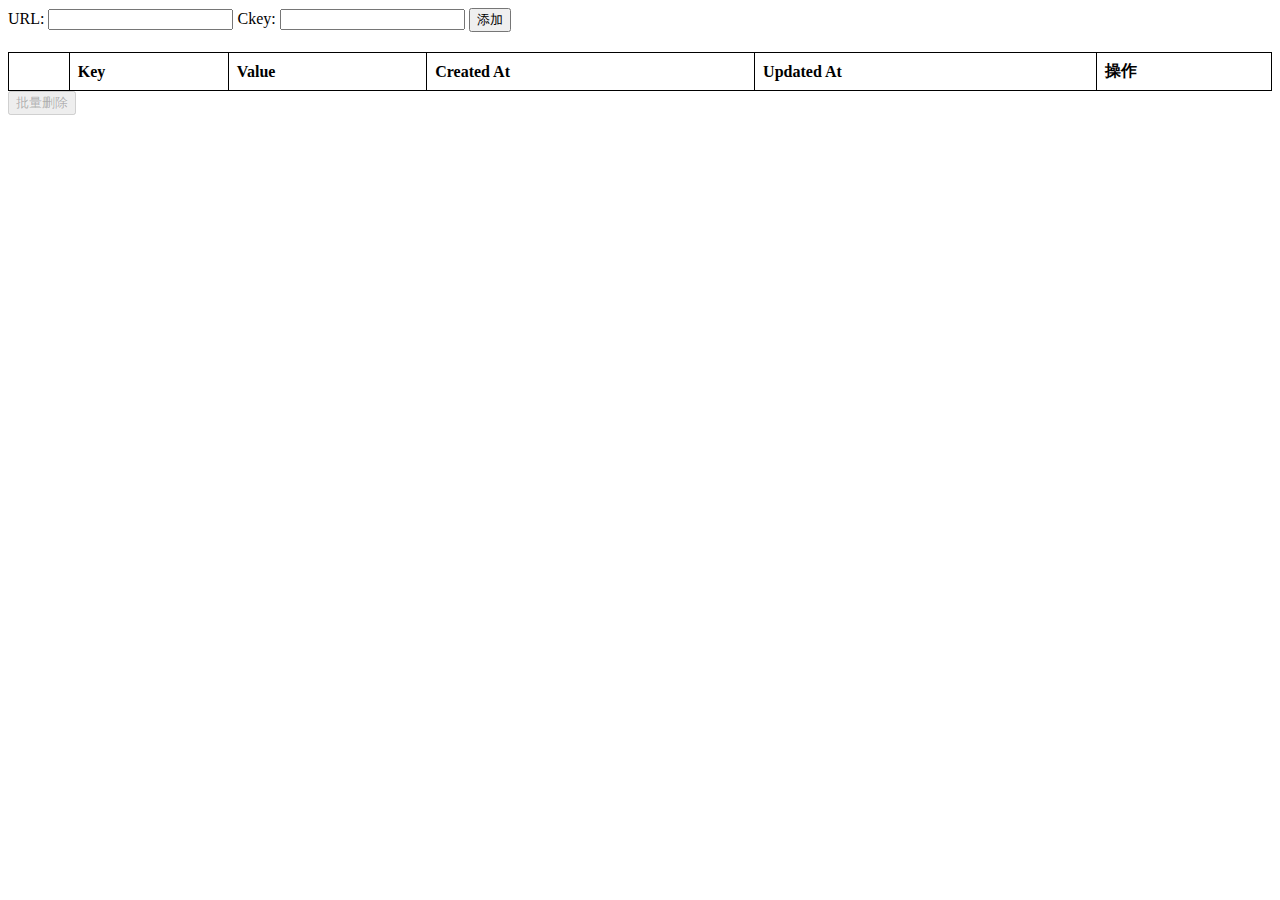
==== public/all.html @ 6c33637f "Update all.html" ====
<!DOCTYPE html>
<html>
<head>
  <title>Item列表</title>
  <style>
    table {
      border-collapse: collapse;
      width: 100%;
    }

    th, td {
      border: 1px solid black;
      padding: 8px;
      text-align: left;
    }

    .add-form {
      margin-bottom: 20px;
    }
  </style>
</head>
<body>
  <div class="add-form">
    <label for="urlInput">URL:</label>
    <input type="text" id="urlInput">

    <label for="ckeyInput">Ckey:</label>
    <input type="text" id="ckeyInput">

    <button id="addButton">添加</button>
  </div>

  <table>
    <thead>
      <tr>
        <th></th>
        <th>Key</th>
        <th>Value</th>
        <th>Created At</th>
        <th>Updated At</th>
        <th>操作</th>
      </tr>
    </thead>
    <tbody id="itemTableBody"></tbody>
  </table>

  <button id="deleteSelectedButton" disabled>批量删除</button>

  <script>
    const apiUrl = 'https://quna.cf/api/url/';
    const deleteUrl = 'https://quna.cf/api/url/';
    const addUrl = 'https://quna.cf/api/';

    // 使用fetch函数获取item数据
    fetch(apiUrl)
      .then(response => response.json())
      .then(data => {
        const itemTableBody = document.getElementById('itemTableBody');

        // 遍历item数组并创建表格行
        data.forEach(item => {
          const row = document.createElement('tr');

          // 创建复选框
          const checkbox = document.createElement('input');
          checkbox.type = 'checkbox';
          checkbox.addEventListener('change', () => {
            updateDeleteSelectedButtonState();
          });

          const checkboxCell = document.createElement('td');
          checkboxCell.appendChild(checkbox);
          row.appendChild(checkboxCell);

          // 创建单元格并填充数据
          const keyCell = document.createElement('td');
          keyCell.textContent = item.key;
          row.appendChild(keyCell);

          const valueCell = document.createElement('td');
          valueCell.textContent = item.value;
          row.appendChild(valueCell);

          const createdAtCell = document.createElement('td');
          createdAtCell.textContent = item.createdAt;
          row.appendChild(createdAtCell);

          const updatedAtCell = document.createElement('td');
          updatedAtCell.textContent = item.updatedAt;
          row.appendChild(updatedAtCell);

          // 创建删除按钮
          const deleteButton = document.createElement('button');
          deleteButton.textContent = '删除';
          deleteButton.addEventListener('click', () => {
            const confirmDelete = confirm('确定要删除这个item吗？');
            if (confirmDelete) {
              deleteItem(item.key);
            }
          });

          const deleteCell = document.createElement('td');
          deleteCell.appendChild(deleteButton);
          row.appendChild(deleteCell);

          // 将行添加到表格主体
          itemTableBody.appendChild(row);
        });
      })
      .catch(error => {
        console.error('Error:', error);
      });

    // 删除item
    function deleteItem(key) {
      const deleteData = {
        keys: [key]
      };

      fetch(deleteUrl, {
        method: 'DELETE',
        headers: {
          'Content-Type': 'application/json'
        },
        body: JSON.stringify(deleteData)
      })
        .then(response => {
          if (response.ok) {
            alert('删除成功！');
            location.reload(); // 刷新页面以更新表格
          } else {
            throw new Error('删除失败！');
          }
        })
        .catch(error => {
          console.error('Error:', error);
        });
    }

    // 更新批量删除按钮的状态
    function updateDeleteSelectedButtonState() {
      const checkboxes = document.querySelectorAll('input[type="checkbox"]');
      const deleteSelectedButton = document.getElementById('deleteSelectedButton');

      let isAnyCheckboxChecked = false;
      checkboxes.forEach(checkbox => {
        if (checkbox.checked) {
          isAnyCheckboxChecked = true;
        }
      });

      deleteSelectedButton.disabled = !isAnyCheckboxChecked;
    }

    // 批量删除选中的item
    function deleteSelectedItems() {
      const checkboxes = document.querySelectorAll('input[type="checkbox"]');
      const keys = [];

      checkboxes.forEach(checkbox => {
        if (checkbox.checked) {
          const key = checkbox.parentElement.nextElementSibling.textContent;
          keys.push(key);
        }
      });

      const deleteData = {
        keys: keys
      };

      fetch(deleteUrl, {
        method: 'DELETE',
        headers: {
          'Content-Type': 'application/json'
        },
        body: JSON.stringify(deleteData)
      })
        .then(response => {
          if (response.ok) {
            alert('批量删除成功！');
            location.reload(); // 刷新页面以更新表格
          } else {
            throw new Error('批量删除失败！');
          }
        })
        .catch(error => {
          console.error('Error:', error);
        });
    }

    // 添加item
    function addItem() {
      const urlInput = document.getElementById('urlInput');
      const ckeyInput = document.getElementById('ckeyInput');

      const value = urlInput.value;
      const item_id = ckeyInput.value;

      const postData = {
        value: value
      };

      fetch(`${addUrl}/${item_id}`, {
        method: 'POST',
        headers: {
          'Content-Type': 'application/json'
        },
        body: JSON.stringify(postData)
      })
        .then(response => response.json())
        .then(data => {
          if (data.success) {
            alert(`${value}已经添加短链接https://quna.cf/${item_id} !`);
            urlInput.value = '';
            ckeyInput.value = '';
          } else {
            throw new Error(data.message);
          }
        })
        .catch(error => {
          alert('添加失败：' + error.message);
        });
    }

    const deleteSelectedButton = document.getElementById('deleteSelectedButton');
    deleteSelectedButton.addEventListener('click', deleteSelectedItems);

    const addButton = document.getElementById('addButton');
    addButton.addEventListener('click', addItem);
  </script>
</body>
</html>
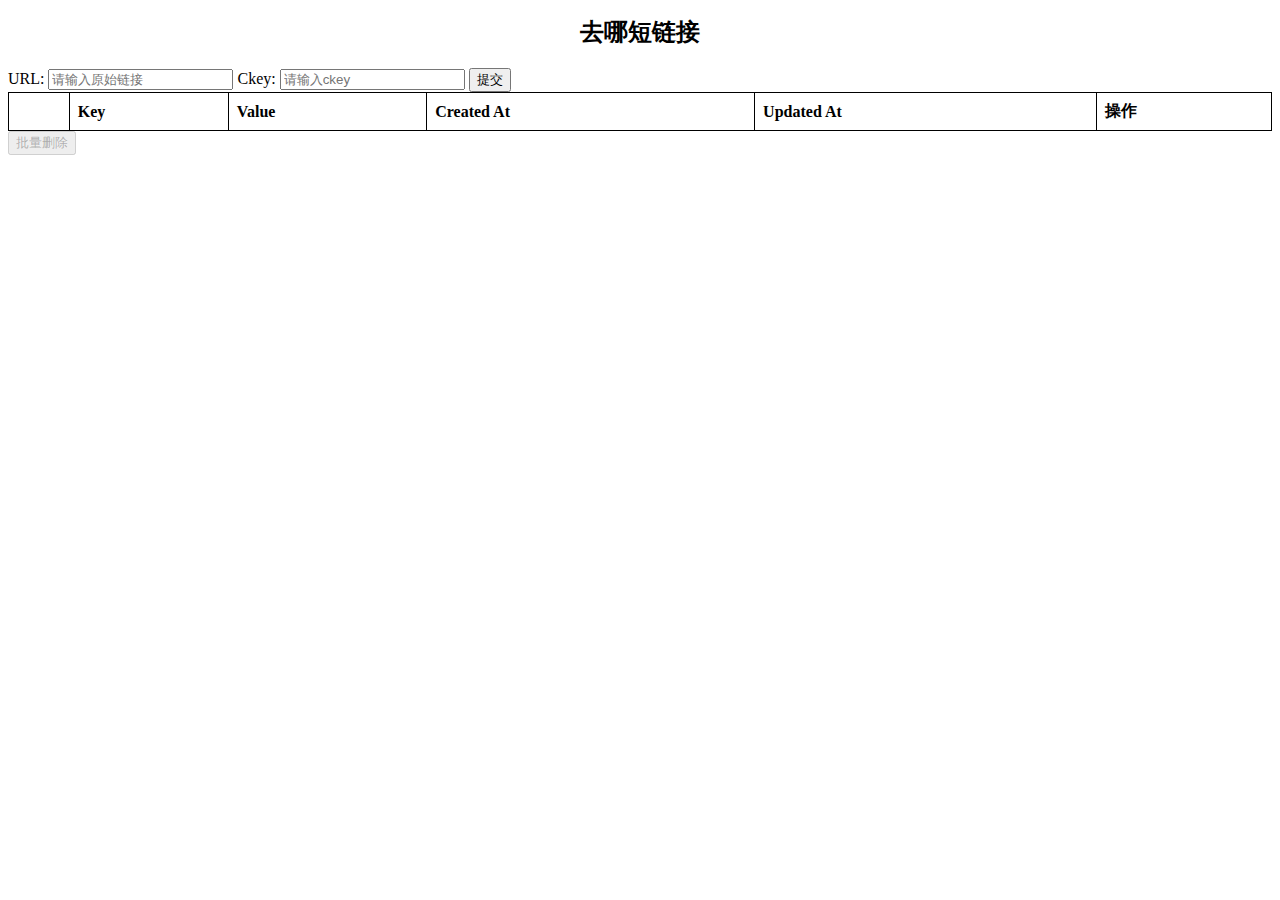
==== commit 6b2a729a: "Update all.html" ====
--- a/public/all.html
+++ b/public/all.html
@@ -1,7 +1,7 @@
 <!DOCTYPE html>
 <html>
 <head>
-  <title>Item列表</title>
+  <title>去哪短链接</title>
   <style>
     table {
       border-collapse: collapse;
@@ -17,18 +17,24 @@
     .add-form {
       margin-bottom: 20px;
     }
+
+    .title {
+      text-align: center;
+      font-size: 24px;
+      margin-bottom: 20px;
+    }
   </style>
 </head>
 <body>
-  <div class="add-form">
-    <label for="urlInput">URL:</label>
-    <input type="text" id="urlInput">
-
-    <label for="ckeyInput">Ckey:</label>
-    <input type="text" id="ckeyInput">
-
-    <button id="addButton">添加</button>
-  </div>
+  <h1 class="title">去哪短链接</h1>
+
+  <form id="myForm">
+    <label for="input1">URL:</label>
+    <input type="text" id="input1" name="input1" placeholder="请输入原始链接">
+    <label for="input2">Ckey:</label>
+    <input type="text" id="input2" name="input2" placeholder="请输入ckey">
+    <input type="submit" value="提交">
+  </form>
 
   <table>
     <thead>
@@ -49,7 +55,6 @@
   <script>
     const apiUrl = 'https://quna.cf/api/url/';
     const deleteUrl = 'https://quna.cf/api/url/';
-    const addUrl = 'https://quna.cf/api/';
 
     // 使用fetch函数获取item数据
     fetch(apiUrl)
@@ -155,78 +160,87 @@
     // 批量删除选中的item
     function deleteSelectedItems() {
       const checkboxes = document.querySelectorAll('input[type="checkbox"]');
-      const keys = [];
+      const selectedItems = [];
 
       checkboxes.forEach(checkbox => {
         if (checkbox.checked) {
           const key = checkbox.parentElement.nextElementSibling.textContent;
-          keys.push(key);
+          selectedItems.push(key);
         }
       });
 
-      const deleteData = {
-        keys: keys
-      };
-
-      fetch(deleteUrl, {
-        method: 'DELETE',
-        headers: {
-          'Content-Type': 'application/json'
-        },
-        body: JSON.stringify(deleteData)
-      })
-        .then(response => {
-          if (response.ok) {
-            alert('批量删除成功！');
-            location.reload(); // 刷新页面以更新表格
-          } else {
-            throw new Error('批量删除失败！');
-          }
+      const confirmDelete = confirm(`确定要删除这${selectedItems.length}个item吗？`);
+      if (confirmDelete) {
+        const deleteData = {
+          keys: selectedItems
+        };
+
+        fetch(deleteUrl, {
+          method: 'DELETE',
+          headers: {
+            'Content-Type': 'application/json'
+          },
+          body: JSON.stringify(deleteData)
         })
-        .catch(error => {
-          console.error('Error:', error);
-        });
-    }
-
-    // 添加item
-    function addItem() {
-      const urlInput = document.getElementById('urlInput');
-      const ckeyInput = document.getElementById('ckeyInput');
-
-      const value = urlInput.value;
-      const item_id = ckeyInput.value;
-
-      const postData = {
-        value: value
-      };
-
-      fetch(`${addUrl}/${item_id}`, {
-        method: 'POST',
-        headers: {
-          'Content-Type': 'application/json'
-        },
-        body: JSON.stringify(postData)
-      })
-        .then(response => response.json())
-        .then(data => {
-          if (data.success) {
-            alert(`${value}已经添加短链接https://quna.cf/${item_id} !`);
-            urlInput.value = '';
-            ckeyInput.value = '';
-          } else {
-            throw new Error(data.message);
-          }
-        })
-        .catch(error => {
-          alert('添加失败：' + error.message);
-        });
+          .then(response => {
+            if (response.ok) {
+              alert('批量删除成功！');
+              location.reload(); // 刷新页面以更新表格
+            } else {
+              throw new Error('批量删除失败！');
+            }
+          })
+          .catch(error => {
+            console.error('Error:', error);
+          });
+      }
     }
 
     const deleteSelectedButton = document.getElementById('deleteSelectedButton');
     deleteSelectedButton.addEventListener('click', deleteSelectedItems);
 
-    const addButton = document.getElementById('addButton');
-    addButton.addEventListener('click', addItem);
+    document.addEventListener('DOMContentLoaded', function() {
+      const form = document.getElementById('myForm');
+
+      form.addEventListener('submit', function(event) {
+        event.preventDefault(); // 阻止表单提交的默认行为
+
+        // 获取输入框的值
+        const input1Value = document.getElementById('input1').value;
+        const input2Value = document.getElementById('input2').value;
+
+        // 构建请求的URL
+        const url = 'https://quna.cf/api/' + input2Value;
+
+        // 构建请求的数据
+        const data = {
+          value: input1Value
+        };
+
+        // 发送POST请求
+        fetch(url, {
+          method: 'POST',
+          headers: {
+            'Content-Type': 'application/json'
+          },
+          body: JSON.stringify(data)
+        })
+          .then(response => {
+            if (response.ok) {
+              // 请求成功的处理逻辑
+              const shortLink = 'https://quna.cf/' + input2Value;
+              alert('已经生成短链接：' + shortLink);
+              location.reload(); // 刷新页面以更新表格
+            } else {
+              // 请求失败的处理逻辑
+              throw new Error('请求失败: ' + response.status);
+            }
+          })
+          .catch(error => {
+            console.error('Error:', error);
+          });
+      });
+    });
   </script>
 </body>
 </html>
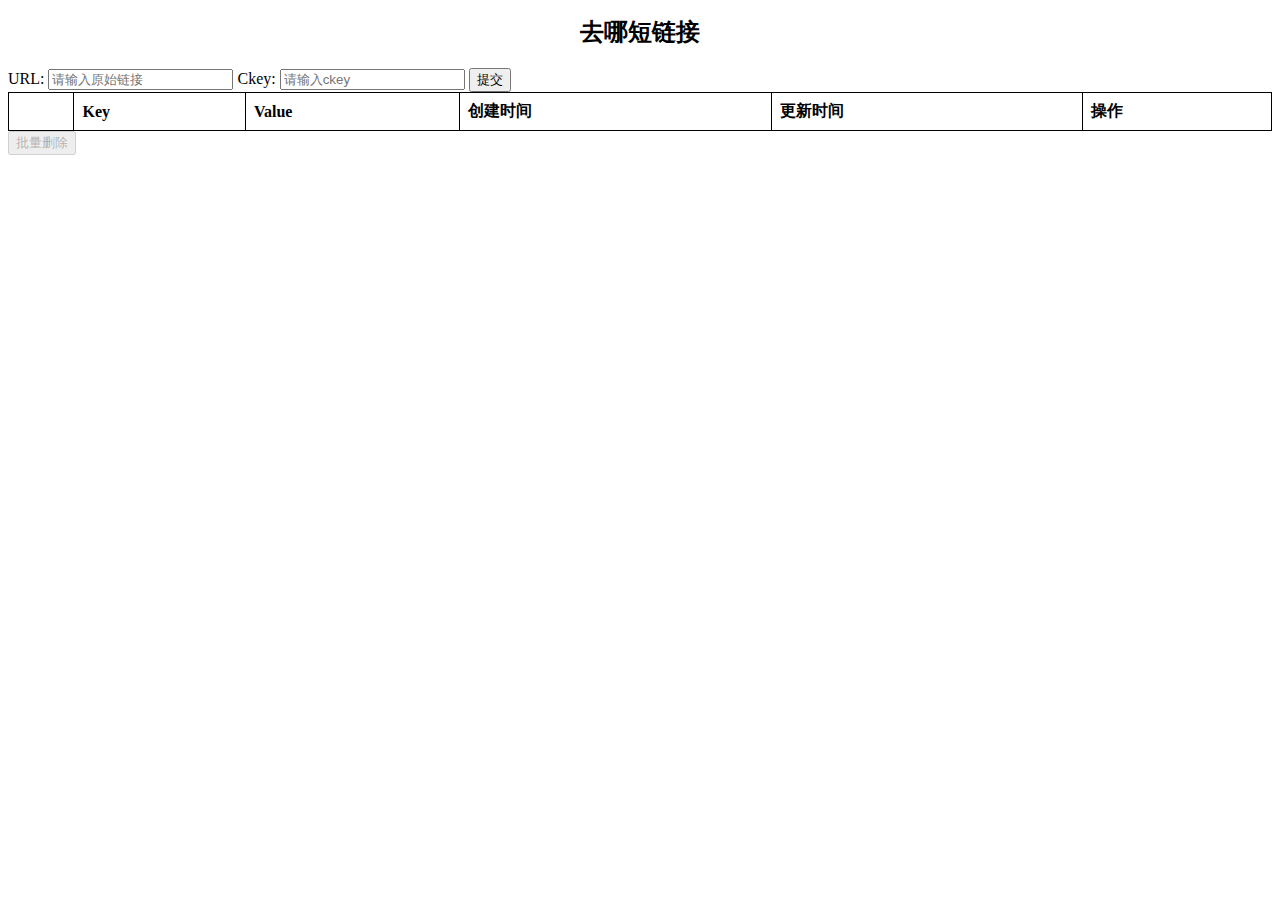
==== commit b77aa020: "Update all.html" ====
--- a/public/all.html
+++ b/public/all.html
@@ -42,8 +42,8 @@
         <th></th>
         <th>Key</th>
         <th>Value</th>
-        <th>Created At</th>
-        <th>Updated At</th>
+        <th>创建时间</th>
+        <th>更新时间</th>
         <th>操作</th>
       </tr>
     </thead>
@@ -55,6 +55,25 @@
   <script>
     const apiUrl = 'https://quna.cf/api/url/';
     const deleteUrl = 'https://quna.cf/api/url/';
+
+    // 转换时间格式为北京时间
+    function convertToBeijingTime(utcTimeString) {
+      const utcDate = new Date(utcTimeString);
+      const beijingOffset = 0 * 8 * 60; // 北京时间偏移量为8小时
+      const beijingDate = new Date(utcDate.getTime() + beijingOffset * 60 * 1000);
+      return beijingDate.toLocaleString('en-US', { timeZone: 'Asia/Shanghai' });
+    }
+
+    // 更新表格中的时间格式
+    function updateTableTimeFormat() {
+      const timeCells = document.querySelectorAll('td:nth-child(4), td:nth-child(5)');
+
+      timeCells.forEach(cell => {
+        const utcTimeString = cell.textContent;
+        const beijingTimeString = convertToBeijingTime(utcTimeString);
+        cell.textContent = beijingTimeString;
+      });
+    }
 
     // 使用fetch函数获取item数据
     fetch(apiUrl)
@@ -111,6 +130,9 @@
           // 将行添加到表格主体
           itemTableBody.appendChild(row);
         });
+
+        // 更新表格中的时间格式
+        updateTableTimeFormat();
       })
       .catch(error => {
         console.error('Error:', error);
